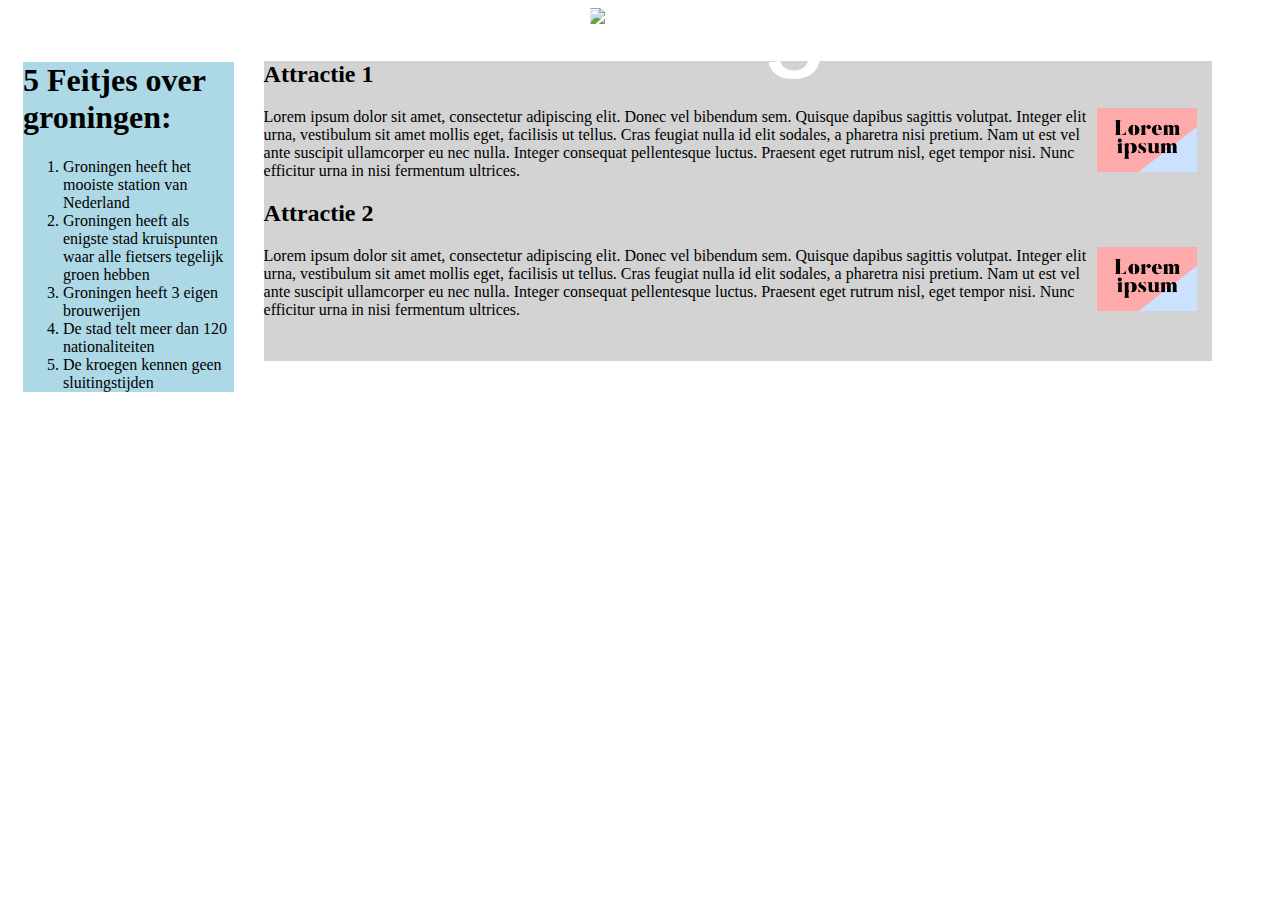
==== HW18/index.html @ 92200c31 "Add files via upload" ====
<!DOCTYPE html>
<html lang="nl">
<head>
    <title>Huiswerk Les 18</title>
    <meta charset="UTF-8">
    <link rel="stylesheet" href="mystyle.css">
</head>
<body>
    <header> 
<div class="container">
   <img src="Afbeeldingen/grun2.jpeg" alt="Groningen" class="responsive">
   <div class="centered">Groningen</div>
</div>
    </header>
    <div class="col-2">
<section id="een"> 
    <h1>5 Feitjes over groningen:</h1> 
    <ol>
        <li>Groningen heeft het mooiste station van Nederland</li>
        <li>Groningen heeft als enigste stad kruispunten waar alle fietsers tegelijk groen hebben </li>
        <li>Groningen heeft 3 eigen brouwerijen</li>
        <li>De stad telt meer dan 120 nationaliteiten</li>
        <li>De kroegen kennen geen sluitingstijden</li>
      </ol> 
</section>
</div>
<div class="col-9">
    <section id="twee">
<div><h2>Attractie 1</h2><p>
    <img style="float: right; margin: 0px 15px 15px 0px;" src="afbeeldingen/loremipsum.jpeg" width="100" alt="loremipsum">
    Lorem ipsum dolor sit amet, consectetur adipiscing elit. Donec vel bibendum sem. Quisque dapibus sagittis volutpat. Integer elit urna, vestibulum sit amet mollis eget, facilisis ut tellus. Cras feugiat nulla id elit sodales, a pharetra nisi pretium. Nam ut est vel ante suscipit ullamcorper eu nec nulla. Integer consequat pellentesque luctus. Praesent eget rutrum nisl, eget tempor nisi. Nunc efficitur urna in nisi fermentum ultrices.</p></div>   
    <div><h2>Attractie 2</h2><p>
        <img style="float: right; margin: 0px 15px 15px 0px;" src="afbeeldingen/loremipsum.jpeg" width="100" alt="loremipsum2">
        Lorem ipsum dolor sit amet, consectetur adipiscing elit. Donec vel bibendum sem. Quisque dapibus sagittis volutpat. Integer elit urna, vestibulum sit amet mollis eget, facilisis ut tellus. Cras feugiat nulla id elit sodales, a pharetra nisi pretium. Nam ut est vel ante suscipit ullamcorper eu nec nulla. Integer consequat pellentesque luctus. Praesent eget rutrum nisl, eget tempor nisi. Nunc efficitur urna in nisi fermentum ultrices.</p></div>   
       

</section>
</div>

    <footer></footer>
</body>
</html>
---- HW18/mystyle.css ----
.container {
    position: relative;
    text-align: center;
    color: white;
    font-family: 'Courier New', Courier, monospace;
  }
  
  .centered {
    position: absolute;
    top: 50%;
    left: 50%;
    transform: translate(-50%, -50%);
    font-size: 10vw;
  }

.responsive {
  width: 100%;
  height: auto;
}

[class*="col-"] {
  float: left;
  padding: 15px;
  }
  @media only screen and (min-width: 600px) {
  .col-1 {width: 8.33%;}
  .col-2 {width: 16.66%;}
  .col-3 {width: 25%;}
  .col-4 {width: 33.33%;}
  .col-5 {width: 41.66%;}
  .col-6 {width: 50%;}
  .col-7 {width: 58.33%;}
  .col-8 {width: 66.66%;}
  .col-9 {width: 75%;}
  .col-10 {width: 83.33%;}
  .col-11 {width: 91.66%;}
  .col-12 {width: 100%;}
  }

  
  #een{
    min-height: 300px;
    background-color: lightblue;
    width: auto;
  }
  #twee{
    min-height: 300px;
    background-color: lightgray;
  }
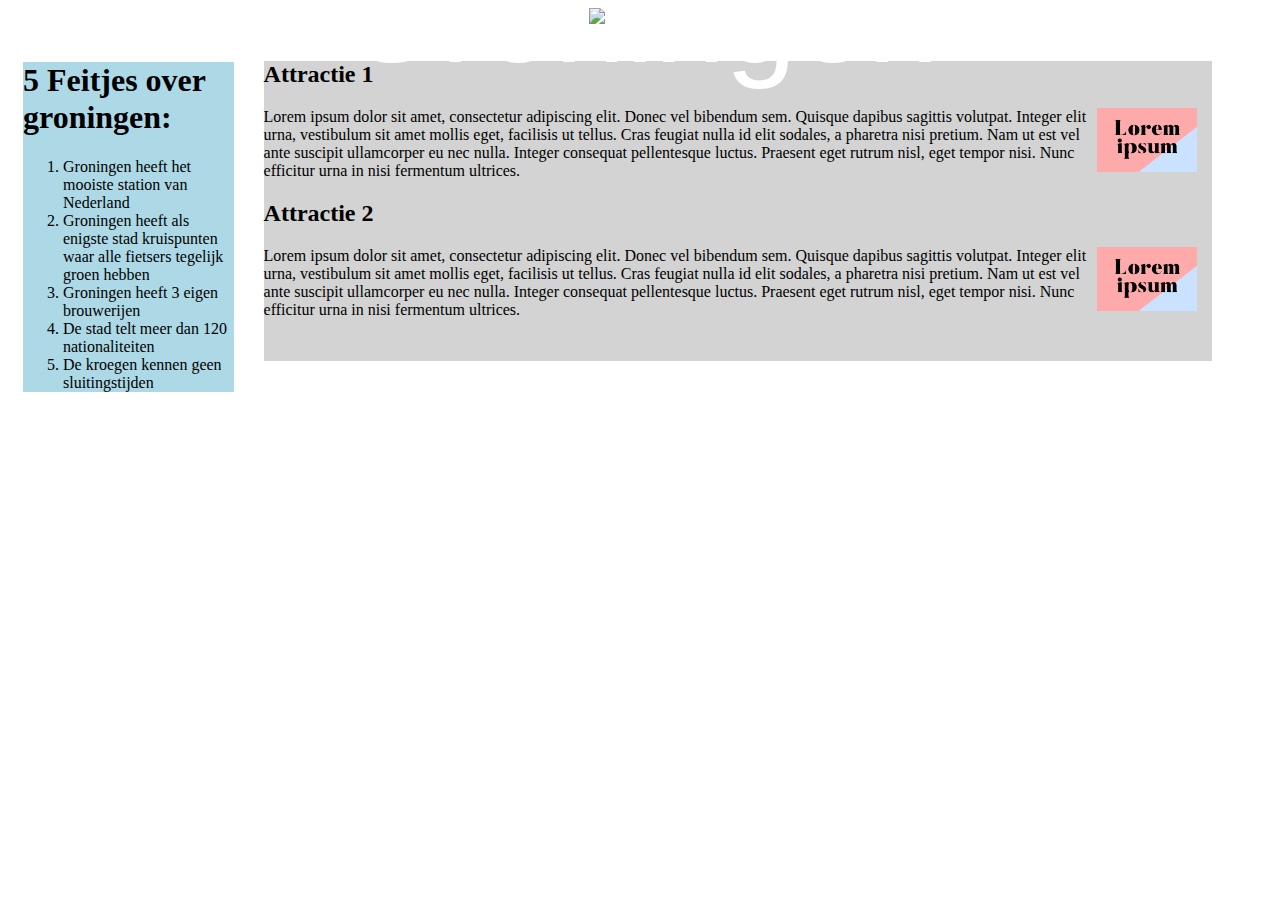
==== commit 08f26aec: "Add files via upload" ====
--- a/HW18/index.html
+++ b/HW18/index.html
@@ -8,7 +8,7 @@
 <body>
     <header> 
 <div class="container">
-   <img src="Afbeeldingen/grun2.jpeg" alt="Groningen" class="responsive">
+   <img src="Afbeeldingen/groningenskyline.jpg" alt="Groningen" class="responsive">
    <div class="centered">Groningen</div>
 </div>
     </header>
@@ -27,10 +27,10 @@
 <div class="col-9">
     <section id="twee">
 <div><h2>Attractie 1</h2><p>
-    <img style="float: right; margin: 0px 15px 15px 0px;" src="afbeeldingen/loremipsum.jpeg" width="100" alt="loremipsum">
+    <img style="float: right; margin: 0px 15px 15px 0px;" src="afbeeldingen/loremipsum.jpg" width="100" alt="loremipsum">
     Lorem ipsum dolor sit amet, consectetur adipiscing elit. Donec vel bibendum sem. Quisque dapibus sagittis volutpat. Integer elit urna, vestibulum sit amet mollis eget, facilisis ut tellus. Cras feugiat nulla id elit sodales, a pharetra nisi pretium. Nam ut est vel ante suscipit ullamcorper eu nec nulla. Integer consequat pellentesque luctus. Praesent eget rutrum nisl, eget tempor nisi. Nunc efficitur urna in nisi fermentum ultrices.</p></div>   
     <div><h2>Attractie 2</h2><p>
-        <img style="float: right; margin: 0px 15px 15px 0px;" src="afbeeldingen/loremipsum.jpeg" width="100" alt="loremipsum2">
+        <img style="float: right; margin: 0px 15px 15px 0px;" src="afbeeldingen/loremipsum.jpg" width="100" alt="loremipsum2">
         Lorem ipsum dolor sit amet, consectetur adipiscing elit. Donec vel bibendum sem. Quisque dapibus sagittis volutpat. Integer elit urna, vestibulum sit amet mollis eget, facilisis ut tellus. Cras feugiat nulla id elit sodales, a pharetra nisi pretium. Nam ut est vel ante suscipit ullamcorper eu nec nulla. Integer consequat pellentesque luctus. Praesent eget rutrum nisl, eget tempor nisi. Nunc efficitur urna in nisi fermentum ultrices.</p></div>   
        
 
--- a/HW18/mystyle.css
+++ b/HW18/mystyle.css
@@ -1,49 +1,59 @@
 .container {
-    position: relative;
-    text-align: center;
-    color: white;
-    font-family: 'Courier New', Courier, monospace;
-  }
-  
-  .centered {
-    position: absolute;
-    top: 50%;
-    left: 50%;
-    transform: translate(-50%, -50%);
-    font-size: 10vw;
-  }
+  position: relative;
+  text-align: center;
+  color: white;
+  font-family: 'Courier New', Courier, monospace;
+}
+
+.centered {
+  position: absolute;
+  top: 50%;
+  left: 50%;
+  transform: translate(-50%, -50%);
+  font-size: 10vw;
+  font-family: 'Gill Sans', 'Gill Sans MT', Calibri, 'Trebuchet MS', sans-serif;
+}
+
+.image1 {
+  height: 50px;
+}
+
+.header {
+  height: auto;
+  padding: 10px;
+}
 
 .responsive {
-  width: 100%;
-  height: auto;
+width: 100%;
+height: auto;
 }
 
 [class*="col-"] {
-  float: left;
-  padding: 15px;
-  }
-  @media only screen and (min-width: 600px) {
-  .col-1 {width: 8.33%;}
-  .col-2 {width: 16.66%;}
-  .col-3 {width: 25%;}
-  .col-4 {width: 33.33%;}
-  .col-5 {width: 41.66%;}
-  .col-6 {width: 50%;}
-  .col-7 {width: 58.33%;}
-  .col-8 {width: 66.66%;}
-  .col-9 {width: 75%;}
-  .col-10 {width: 83.33%;}
-  .col-11 {width: 91.66%;}
-  .col-12 {width: 100%;}
-  }
+float: left;
+padding: 15px;
+}
+@media only screen and (min-width: 600px) {
+.col-1 {width: 8.33%;}
+.col-2 {width: 16.66%;}
+.col-3 {width: 25%;}
+.col-4 {width: 33.33%;}
+.col-5 {width: 41.66%;}
+.col-6 {width: 50%;}
+.col-7 {width: 58.33%;}
+.col-8 {width: 66.66%;}
+.col-9 {width: 75%;}
+.col-10 {width: 83.33%;}
+.col-11 {width: 91.66%;}
+.col-12 {width: 100%;}
+}
 
-  
-  #een{
-    min-height: 300px;
-    background-color: lightblue;
-    width: auto;
-  }
-  #twee{
-    min-height: 300px;
-    background-color: lightgray;
-  }+
+#een{
+  min-height: 300px;
+  background-color: lightblue;
+  width: auto;
+}
+#twee{
+  min-height: 300px;
+  background-color: lightgray;
+}